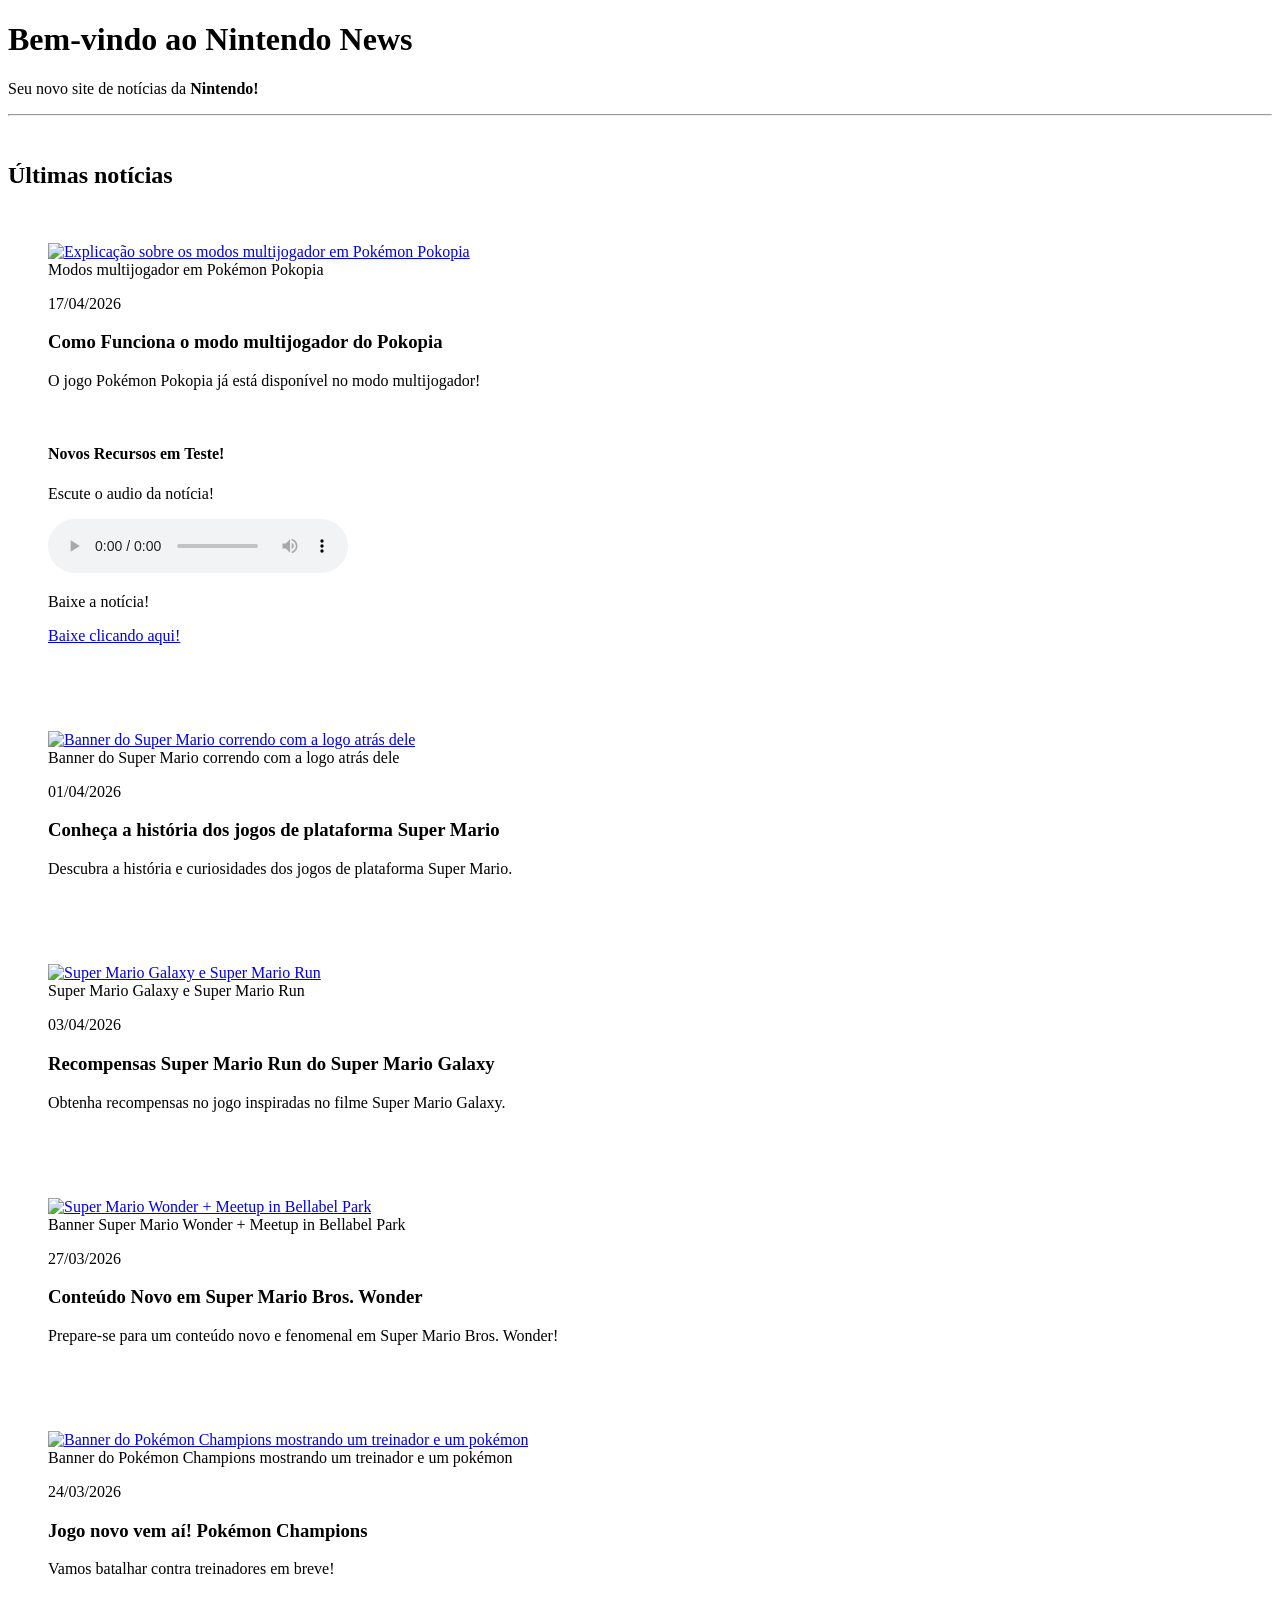
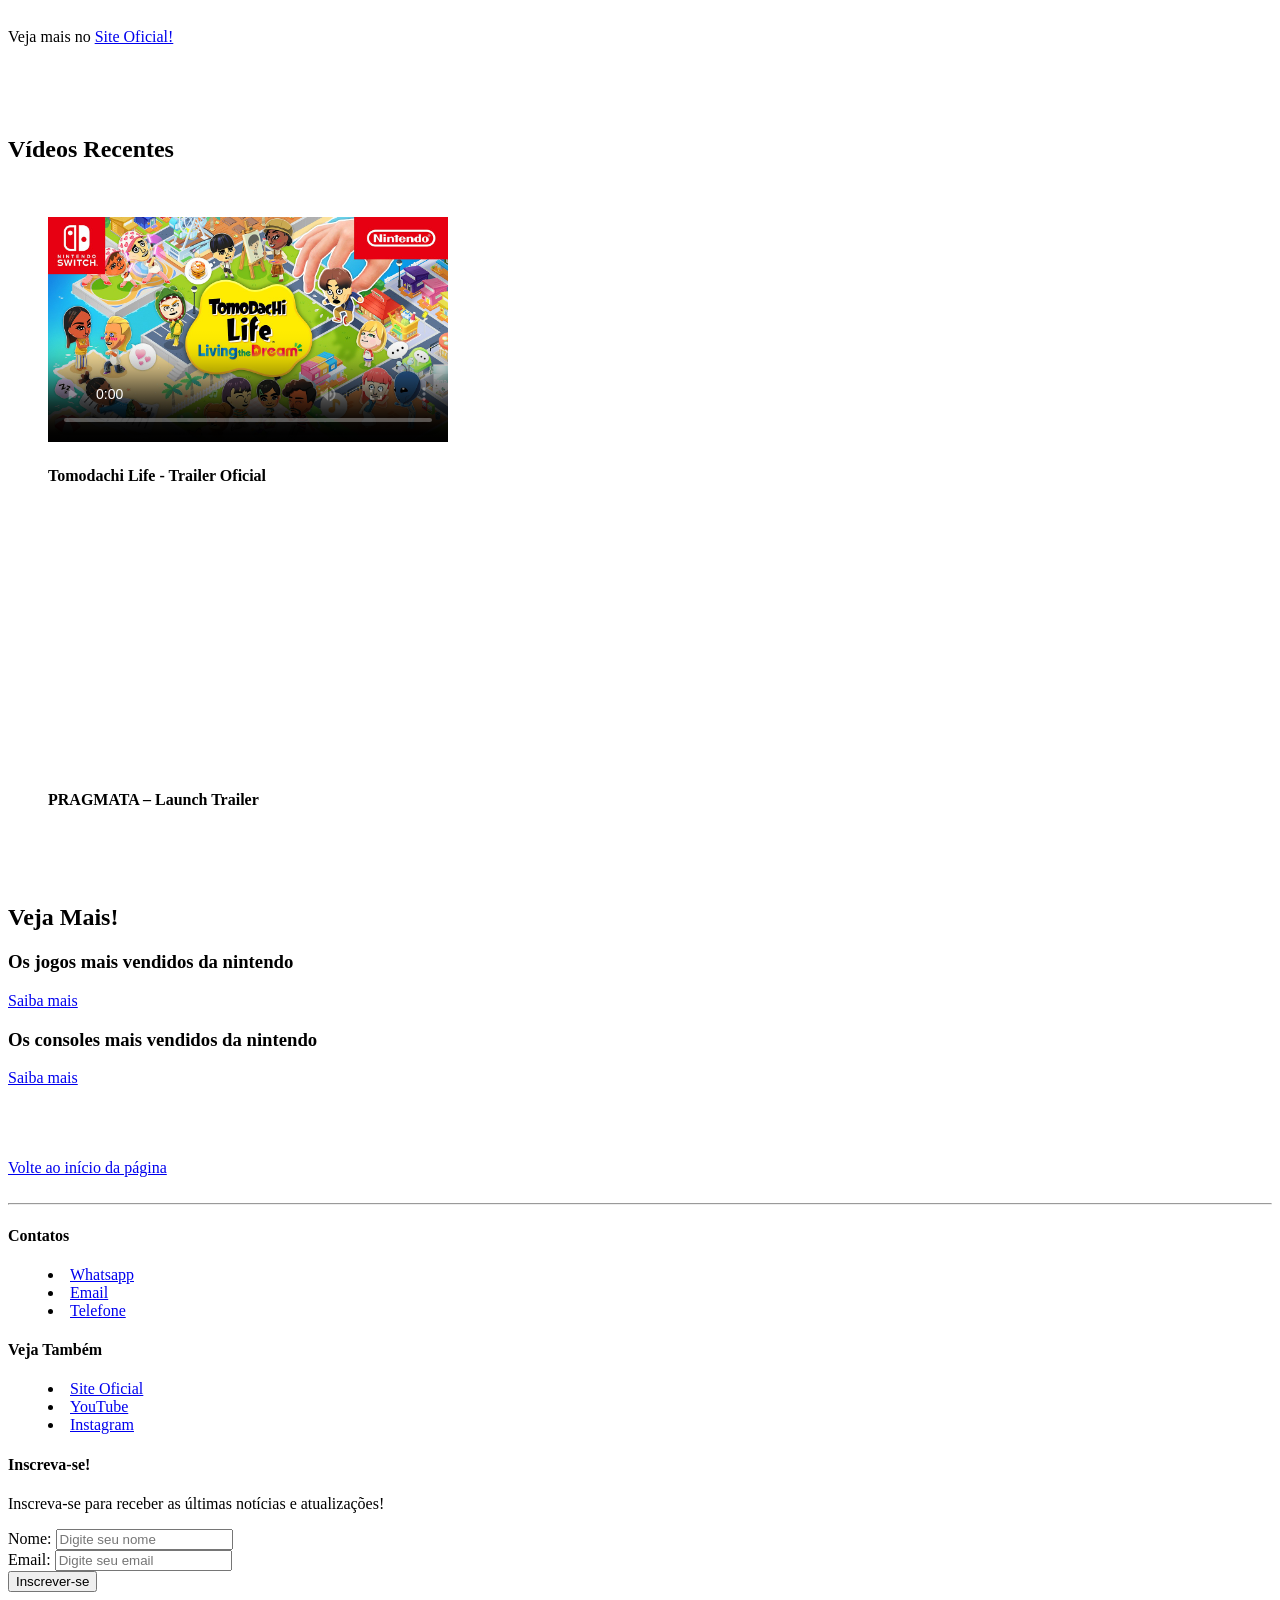
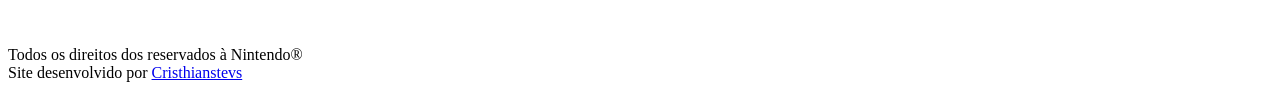
==== docs/index.html @ d7508361 "rename public folder" ====
<!doctype html>
<html lang="en">
  <head>
    <meta charset="UTF-8" />
    <meta name="viewport" content="width=device-width, initial-scale=1.0" />
    <title>Nintendo News</title>
    <link rel="shortcut icon" href="favicon.ico" type="image/x-icon" />
  </head>
  <body>
    <h1>Bem-vindo ao Nintendo News</h1>
    <p>
      Seu novo site de notícias da
      <strong>Nintendo!</strong>
    </p>

    <hr />
    <br />

    <h2>Últimas notícias</h2>

    <br />

    <figure>
      <a
        href="https://www.nintendo.com/pt-br/whatsnew/aqui-vai-uma-explicacao-sobre-como-funcionam-os-modos-multijogador-em-pokemon-pokopia/"
        target="_blank"
      >
        <img
          src="https://assets.nintendo.com/image/upload/ar_16:9,b_auto:border,c_lpad/b_white/f_auto/q_auto/dpr_1.5/c_scale,w_600/ncom/en_US/articles/2026/heres-how-multiplayer-works-in-pokemon-pokopia/2250x1266_pokopiaMultiplayer_PT"
          alt="Explicação sobre os modos multijogador em Pokémon Pokopia"
          width="400"
        />
      </a>
      <figcaption>Modos multijogador em Pokémon Pokopia</figcaption>
      <p>17/04/2026</p>
      <h3>Como Funciona o modo multijogador do Pokopia</h3>
      <p>O jogo Pokémon Pokopia já está disponível no modo multijogador!</p>

      <br />

      <h4>Novos Recursos em Teste!</h4>
      <p>Escute o audio da notícia!</p>
      <audio src="assets/Tomodachi Life.mp4" controls>
        <track
          kind="captions"
          src="assets/tomodachi-life-captions.vtt"
          srclang="pt"
          label="Português"
        />
      </audio>
      <p>Baixe a notícia!</p>
      <a href="assets/Modo Multijogador Pokemon Pokopia.pdf" download>Baixe clicando aqui!</a>
    </figure>

    <br />
    <br />
    <br />

    <figure>
      <a
        href="https://www.nintendo.com/pt-br/whatsnew/wahoo-conheca-a-historia-dos-jogos-de-plataforma-super-mario-e-descubra-tambem-algumas-curiosidades/"
        target="_blank"
      >
        <img
          src="https://assets.nintendo.com/image/upload/ar_16:9,b_auto:border,c_lpad/b_white/f_auto/q_auto/dpr_1.5/c_scale,w_300/ncom/en_US/articles/2026/wahoo-see-the-platforming-history-of-super-mario-and-even-get-a-few-fun-facts/2250x1266_Mario2026"
          alt="Banner do Super Mario correndo com a logo atrás dele"
          width="400"
        />
      </a>
      <figcaption>Banner do Super Mario correndo com a logo atrás dele</figcaption>
      <p>01/04/2026</p>
      <h3>Conheça a história dos jogos de plataforma Super Mario</h3>
      <p>Descubra a história e curiosidades dos jogos de plataforma Super Mario.</p>
    </figure>

    <br />
    <br />
    <br />

    <figure>
      <a
        href="https://www.nintendo.com/pt-br/whatsnew/mobile-news-obtenha-recompensas-no-jogo-em-super-mario-run-inspiradas-em-super-mario-galaxy-o-filme/"
        target="_blank"
      >
        <img
          src="https://assets.nintendo.com/image/upload/ar_16:9,b_auto:border,c_lpad/b_white/f_auto/q_auto/dpr_1.5/c_scale,w_300/ncom/en_US/articles/2026/mobile-news-earn-in-game-super-mario-run-rewards-inspired-by-the-super-mario-galaxy-movie/HPtopics_1920x1080_ww"
          alt="Super Mario Galaxy e Super Mario Run"
          width="400"
        />
      </a>
      <figcaption>Super Mario Galaxy e Super Mario Run</figcaption>
      <p>03/04/2026</p>
      <h3>Recompensas Super Mario Run do Super Mario Galaxy</h3>
      <p>Obtenha recompensas no jogo inspiradas no filme Super Mario Galaxy.</p>
    </figure>

    <br />
    <br />
    <br />

    <figure>
      <a
        href="https://www.nintendo.com/pt-br/whatsnew/prepare-se-para-um-conteudo-novo-fenomenal-em-super-mario-bros-wonder-exclusivo-para-o-nintendo-switch-2/"
        target="_blank"
      >
        <img
          src="https://assets.nintendo.com/image/upload/ar_16:9,b_auto:border,c_lpad/b_white/f_auto/q_auto/dpr_1.5/c_scale,w_300/ncom/en_US/articles/2026/get-ready-for-some-wondrous-new-content-for-super-mario-bros-wonder-exclusive-to-nintendo-switch-2/2250x1266_Ncom_availableNow"
          alt="Super Mario Wonder + Meetup in Bellabel Park"
          width="400"
        />
      </a>
      <figcaption>Banner Super Mario Wonder + Meetup in Bellabel Park</figcaption>
      <p>27/03/2026</p>
      <h3>Conteúdo Novo em Super Mario Bros. Wonder</h3>
      <p>Prepare-se para um conteúdo novo e fenomenal em Super Mario Bros. Wonder!</p>
    </figure>

    <br />
    <br />
    <br />

    <figure>
      <a
        href="https://www.nintendo.com/pt-br/whatsnew/vamos-batalhar-trainers-em-breve-voces-poderao-jogar-pokemon-champions/"
        target="_blank"
      >
        <img
          src="https://assets.nintendo.com/image/upload/ar_16:9,b_auto:border,c_lpad/b_white/f_auto/q_auto/dpr_1.5/c_scale,w_300/ncom/en_US/articles/2026/battle-on-trainers-youll-be-able-to-play-pokemon-champions-soon/1920x1080_Switch_PC_Overview_TRL_Thumbnail_CLEAN"
          alt="Banner do Pokémon Champions mostrando um treinador e um pokémon"
          width="400"
        />
      </a>
      <figcaption>Banner do Pokémon Champions mostrando um treinador e um pokémon</figcaption>
      <p>24/03/2026</p>
      <h3>Jogo novo vem aí! Pokémon Champions</h3>
      <p>Vamos batalhar contra treinadores em breve!</p>
    </figure>

    <br />

    <p>
      Veja mais no
      <a
        href="https://www.nintendo.com/pt-br/whatsnew/?srsltid=AfmBOopUcI4oCc3SEjaip5qr-ll_mGIsq1VzJNqau24G3tCvIaIhGV_J"
        target="_blank"
      >
        Site Oficial!
      </a>
    </p>

    <br />
    <br />
    <br />

    <h2>Vídeos Recentes</h2>

    <br />

    <figure>
      <video src="assets/Tomodachi Life.mp4" poster="assets/maxresdefault.jpg" width="400" controls>
        <track kind="captions" src="video-captions.vtt" srclang="pt" label="Português" />
        Seu navegador não suporta a reprodução de vídeo.
      </video>
      <h4>Tomodachi Life - Trailer Oficial</h4>
    </figure>

    <br />

    <figure>
      <iframe
        width="400"
        height="225"
        src="https://www.youtube.com/embed/JqbQk_Tgk6k?si=FKELc7IDI1M680oM"
        title="YouTube video player"
        frameborder="0"
        allow="
          accelerometer;
          autoplay;
          clipboard-write;
          encrypted-media;
          gyroscope;
          picture-in-picture;
          web-share;
        "
        referrerpolicy="strict-origin-when-cross-origin"
        allowfullscreen
      ></iframe>
      <h4>PRAGMATA – Launch Trailer</h4>
    </figure>

    <br />
    <br />
    <br />

    <h2>Veja Mais!</h2>

    <h3>Os jogos mais vendidos da nintendo</h3>
    <a href="pages/jogos-mais-vendidos.html">Saiba mais</a>

    <h3>Os consoles mais vendidos da nintendo</h3>
    <a href="pages/consoles-mais-vendidos.html">Saiba mais</a>

    <br />
    <br />
    <br />
    <br />
    <br />

    <a href="#top">Volte ao início da página</a>

    <br />
    <br />
    <hr />

    <footer>
      <h4>Contatos</h4>
      <menu>
        <li>
          <a href="https://wa.me/5522999942296" target="_blank">Whatsapp</a>
        </li>
        <li>
          <a href="mailto:c.gasparesteves@gmail.com" target="_blank">Email</a>
        </li>
        <li>
          <a href="tel:+5522999942296" target="_blank">Telefone</a>
        </li>
      </menu>

      <h4>Veja Também</h4>
      <menu>
        <li>
          <a href="https://www.nintendo.com/pt-br/" target="_blank">Site Oficial</a>
        </li>
        <li>
          <a href="https://www.youtube.com/user/Nintendo" target="_blank">YouTube</a>
        </li>
        <li>
          <a href="https://www.instagram.com/nintendo/" target="_blank">Instagram</a>
        </li>
      </menu>

      <h4>Inscreva-se!</h4>
      <p>Inscreva-se para receber as últimas notícias e atualizações!</p>
      <form action="https://example.com/subscribe" method="post">
        <label for="nome">Nome:</label>
        <input type="text" id="nome" name="nome" placeholder="Digite seu nome" required />
        <br />
        <label for="email">Email:</label>
        <input type="email" id="email" name="email" placeholder="Digite seu email" required />
        <br />
        <button type="submit">Inscrever-se</button>
      </form>

      <br />
      <br />
      <br />

      <div>Todos os direitos dos reservados à Nintendo®</div>
      <div>
        Site desenvolvido por
        <a href="https://github.com/cristhianstevs" target="_blank">Cristhianstevs</a>
      </div>
    </footer>
  </body>
</html>
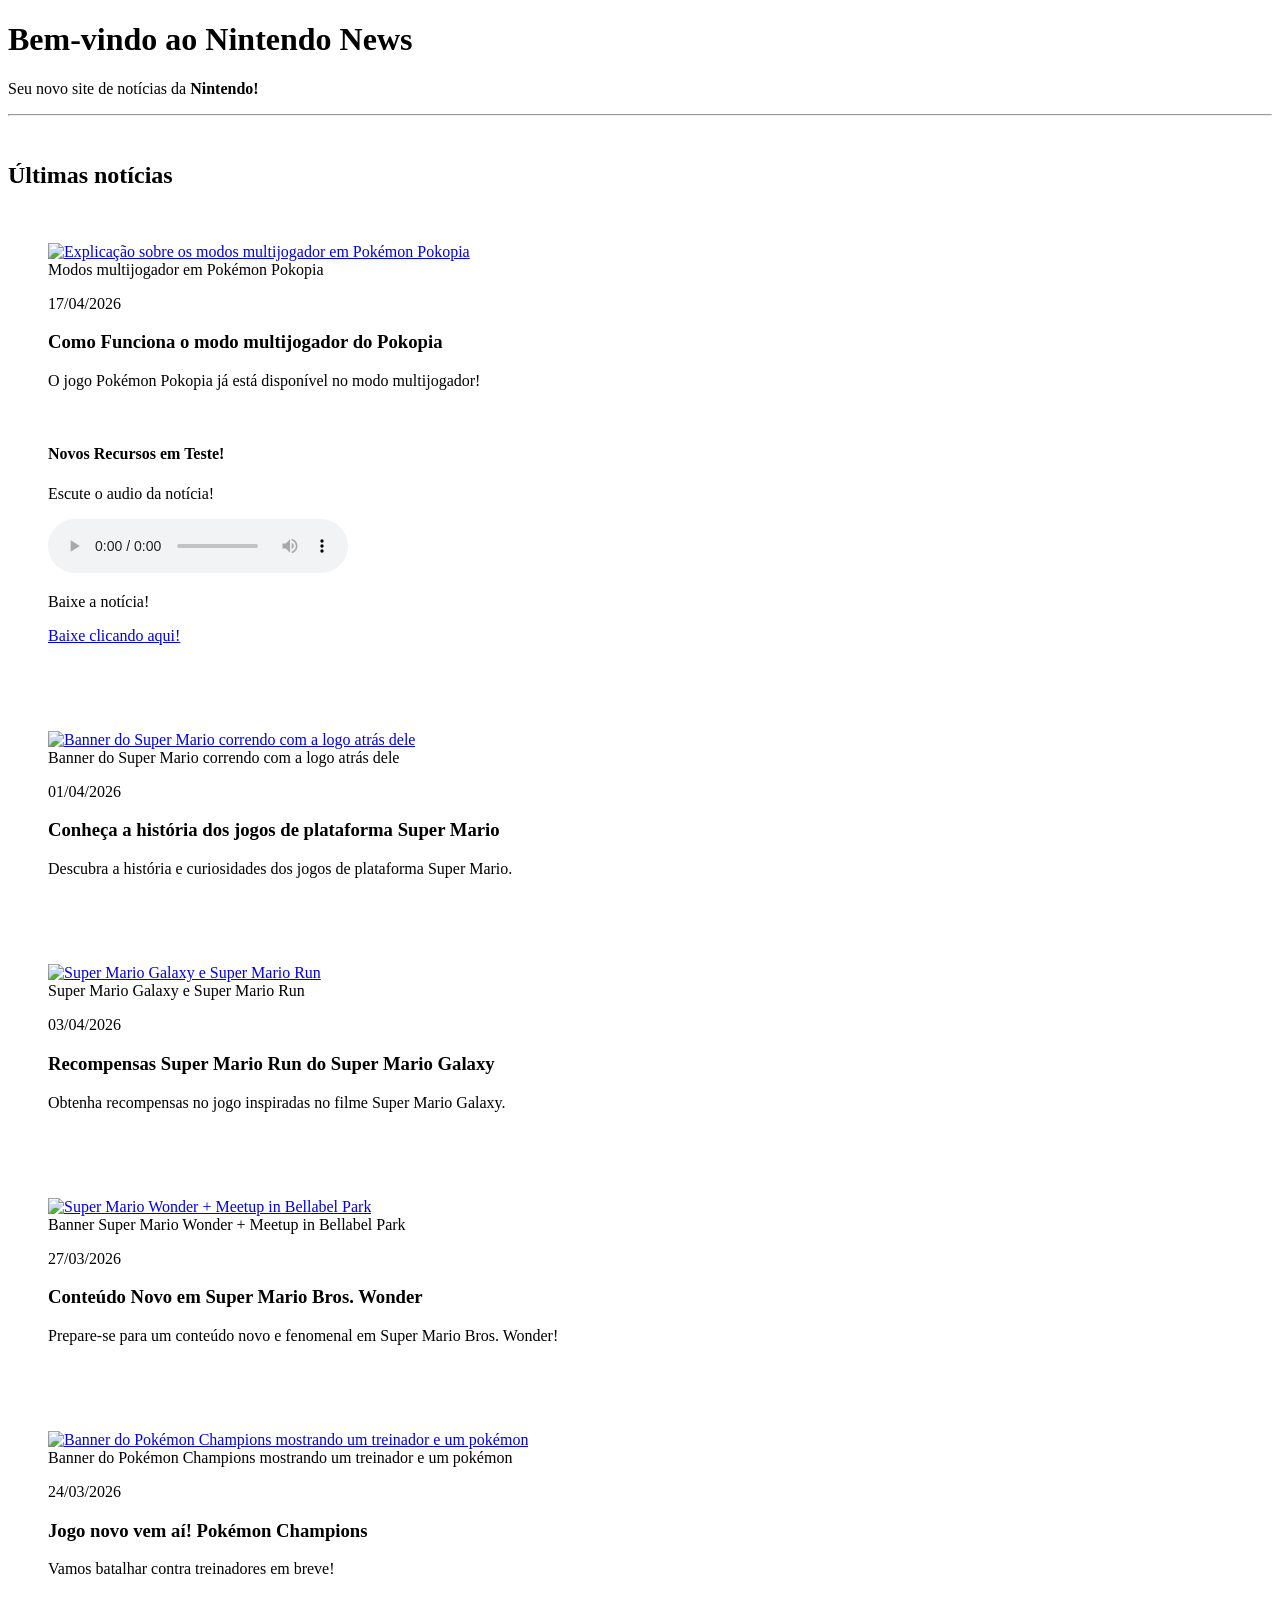
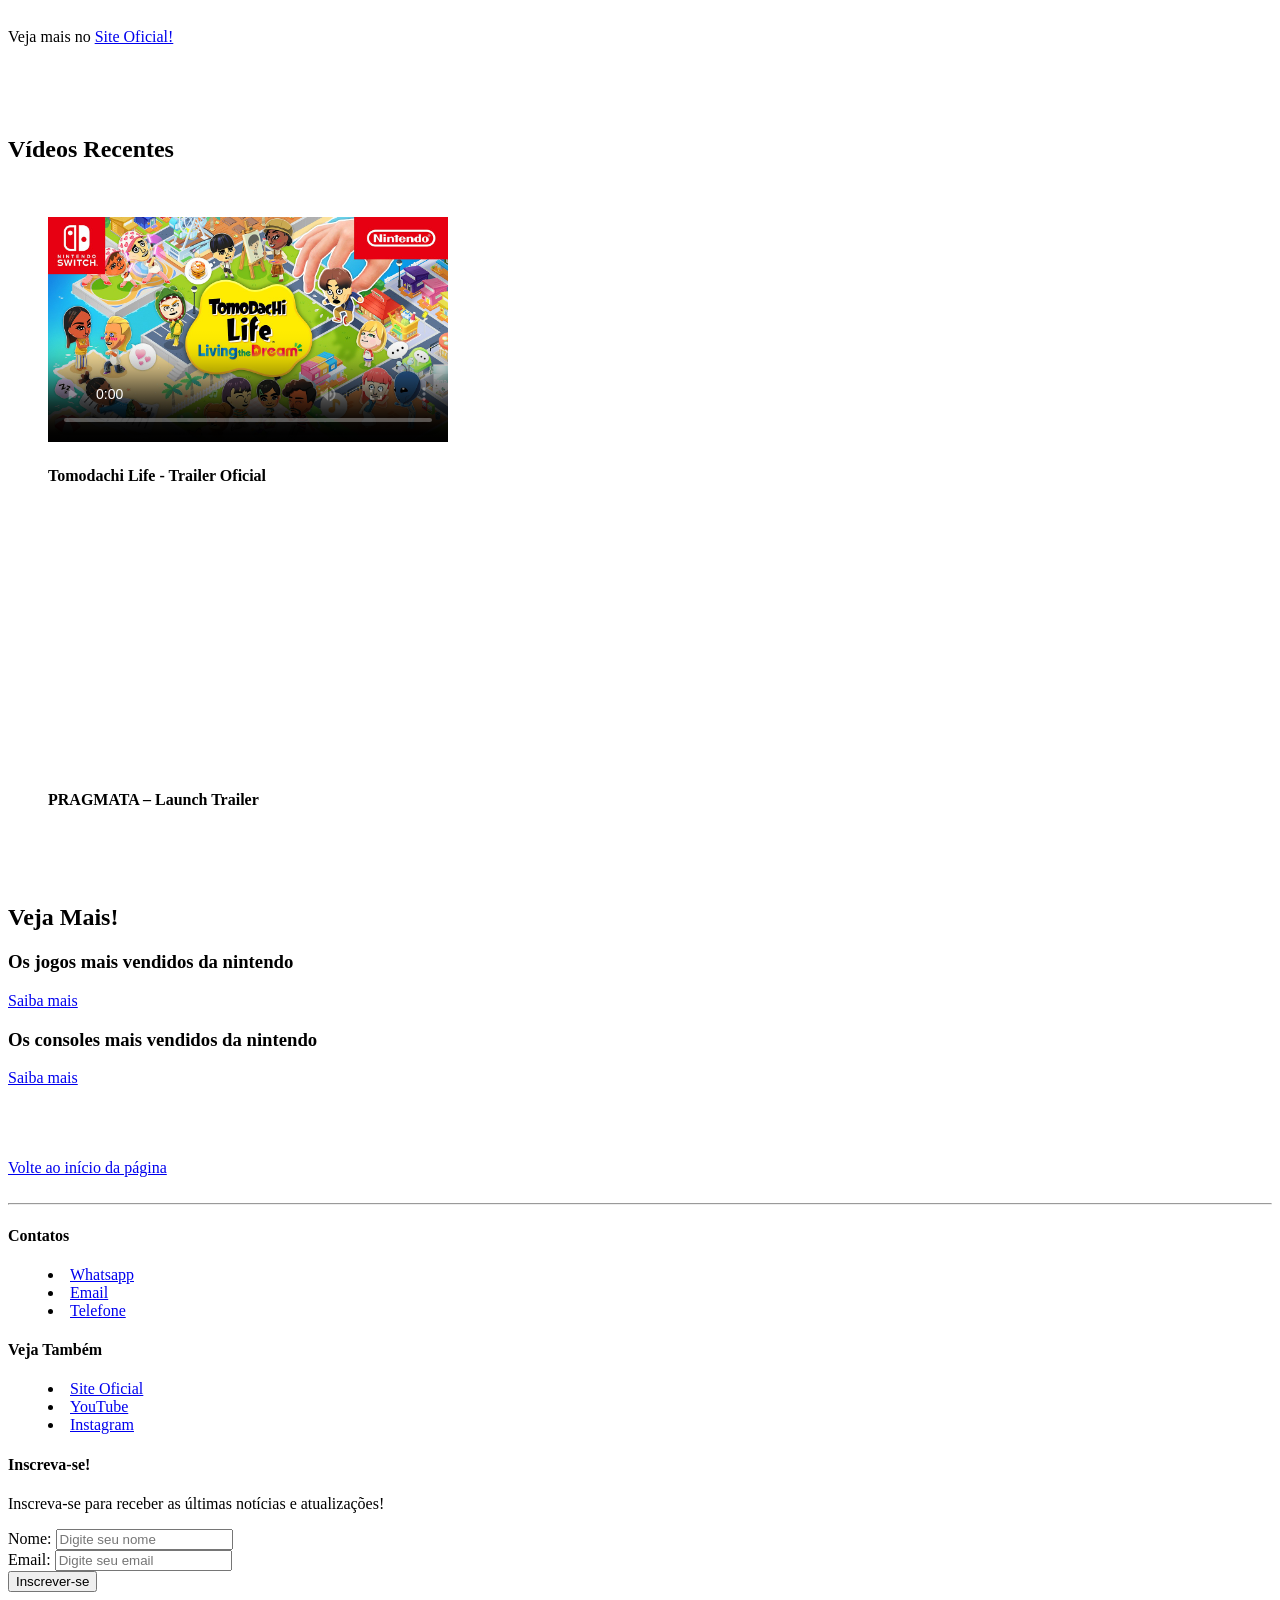
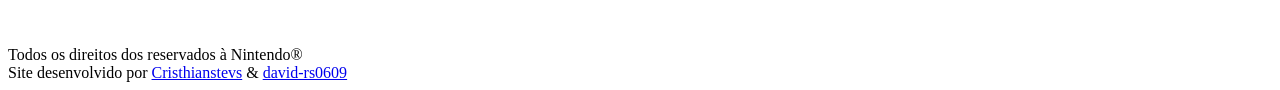
==== commit 430ada81: "Update index.html" ====
--- a/docs/index.html
+++ b/docs/index.html
@@ -216,13 +216,13 @@
       <h4>Contatos</h4>
       <menu>
         <li>
-          <a href="https://wa.me/5522999942296" target="_blank">Whatsapp</a>
-        </li>
-        <li>
-          <a href="mailto:c.gasparesteves@gmail.com" target="_blank">Email</a>
-        </li>
-        <li>
-          <a href="tel:+5522999942296" target="_blank">Telefone</a>
+          <a href="https://wa.me/5511999999999" target="_blank">Whatsapp</a>
+        </li>
+        <li>
+          <a href="mailto:support@nintendo.com" target="_blank">Email</a>
+        </li>
+        <li>
+          <a href="tel:+5511999999999" target="_blank">Telefone</a>
         </li>
       </menu>
 
@@ -259,6 +259,8 @@
       <div>
         Site desenvolvido por
         <a href="https://github.com/cristhianstevs" target="_blank">Cristhianstevs</a>
+        &
+        <a href="https://github.com/david-rs0609" target="_blank">david-rs0609</a>
       </div>
     </footer>
   </body>
